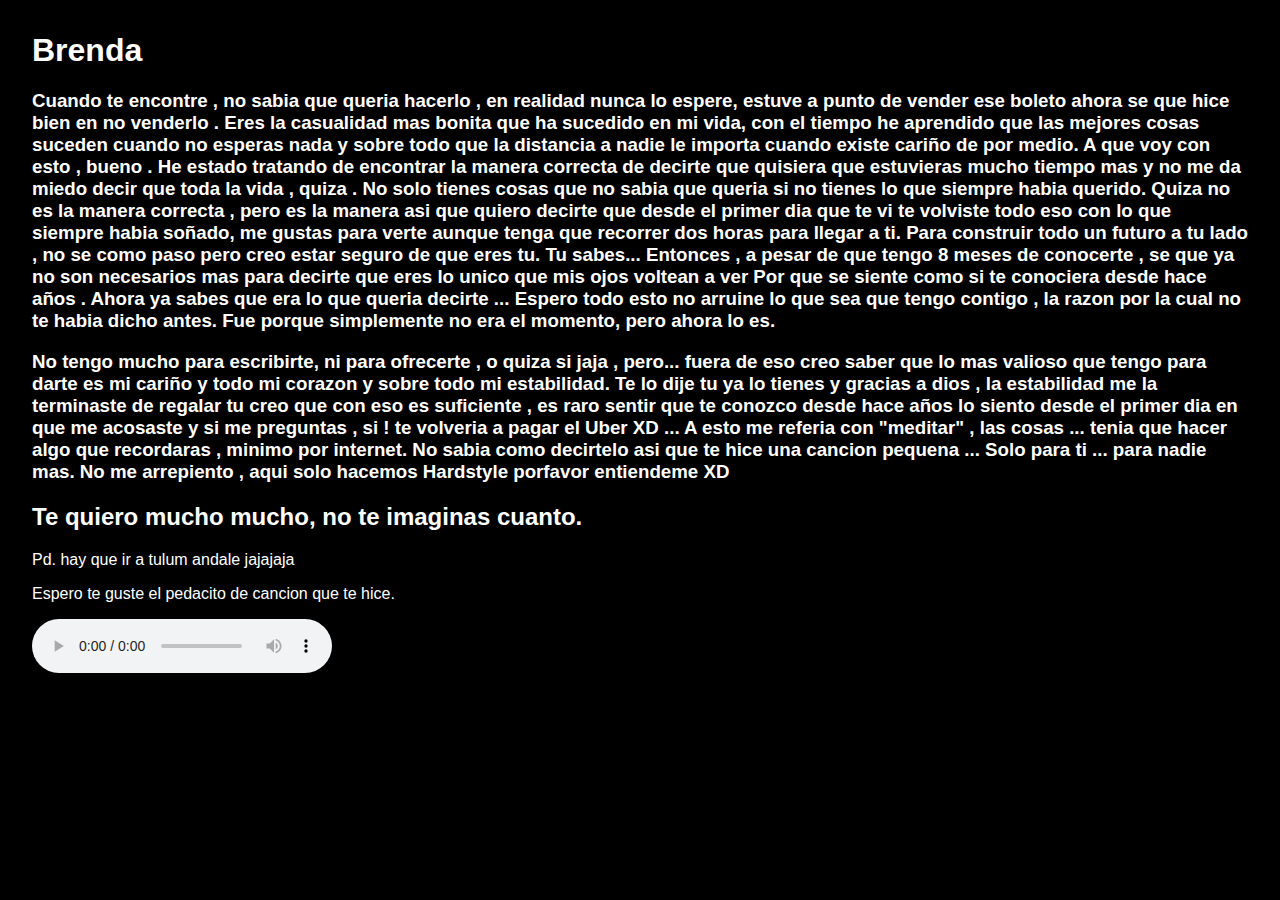
==== index.html @ 2631235b "last files" ====
<!DOCTYPE html>
<html lang="en">
<head>
    <meta charset="UTF-8">
    <meta http-equiv="X-UA-Compatible" content="IE=edge">
    <meta name="viewport" content="width=device-width, initial-scale=1.0">
    <title>NOTHING THAN MUSIC</title>
    <link rel="stylesheet" href="./styles/index.css">
</head>
<body>
    <h1>Brenda</h1>
   <h3>Cuando te encontre , no sabia que queria hacerlo , en realidad nunca lo espere, estuve a punto de vender ese boleto
    ahora se que hice bien en no venderlo . Eres la casualidad mas bonita que ha sucedido en mi vida,
    con el tiempo he aprendido que las mejores cosas suceden cuando no esperas nada y sobre todo que la distancia a nadie le importa
    cuando existe cariño de por medio. A que voy con esto , bueno . He estado tratando de encontrar la manera correcta
    de decirte que quisiera que estuvieras mucho tiempo mas y no me da miedo decir que toda la vida , quiza . 
    No solo tienes cosas que no sabia que queria si no tienes lo que siempre habia querido. 
    Quiza no es la manera correcta , pero es la manera asi que quiero decirte que desde el primer dia que te vi 
    te volviste todo eso con lo que siempre habia soñado, me gustas para verte aunque tenga que recorrer dos horas para llegar a ti.
    Para construir todo un futuro a tu lado , no se como paso pero creo estar seguro de que eres tu. Tu sabes... 
    Entonces , a pesar de que tengo 8 meses de conocerte , se que ya no son necesarios mas para decirte que eres lo unico que mis ojos voltean a ver
    Por que se siente como si te conociera desde hace años . 
    
    Ahora ya sabes que era lo que queria decirte ... 
    Espero todo esto no arruine lo que sea que tengo contigo , la razon por la cual no te habia dicho antes. Fue porque 
    simplemente no era el momento, pero ahora lo es.
   </h3>
   <h3>No tengo mucho para escribirte, ni para ofrecerte , o quiza si jaja , pero... fuera de eso creo saber 
    que lo mas valioso que tengo para darte es mi cariño y todo mi corazon y sobre todo mi estabilidad.
     Te lo dije tu ya lo tienes y gracias a dios , la estabilidad me la terminaste de regalar tu
    creo que con eso es suficiente , es raro sentir que te conozco desde hace años
    lo siento desde el primer dia en que me acosaste y si me preguntas , si ! te volveria a pagar el Uber XD ...
    A esto me referia con "meditar" , las cosas ... tenia que hacer algo que recordaras , minimo por internet. 
    No sabia como decirtelo asi que te hice una cancion pequena ... Solo para ti ... para nadie mas.
    No me arrepiento , aqui solo hacemos Hardstyle porfavor entiendeme XD

   </h3>
   <h2>Te quiero mucho mucho, no te imaginas cuanto. </h2>
   
   <p>Pd. hay que ir a tulum andale jajajaja</p>
   <p>Espero te guste el pedacito de cancion que te hice.</p>
   <audio controls>
    <source src="./resources/For you.wav" type="audio/mpeg">
    </audio>
</body>
</html>
---- styles/index.css ----
body{
    background-color: black;
    color: white;
    margin: 2rem;
    font-family:Verdana, Geneva, Tahoma, sans-serif;
}

.uncoming{
    display: flex;
    width: 100%;
    height: 100%;
    text-align: center;
    background-color: black;
}
.item{
    margin: 1rem;

    justify-content: space-around;

}

img{
    width: 100%;
    height: 100%;
}

footer img{
    padding: 1rem;
    width: 5%;
    height: 10%;
    background-color: white;
}
.footer{
    background-color: white;
}

A{
    text-decoration: none;
    color: white;
}

a:hover{
    
    background-color: white;
    color:black;
}
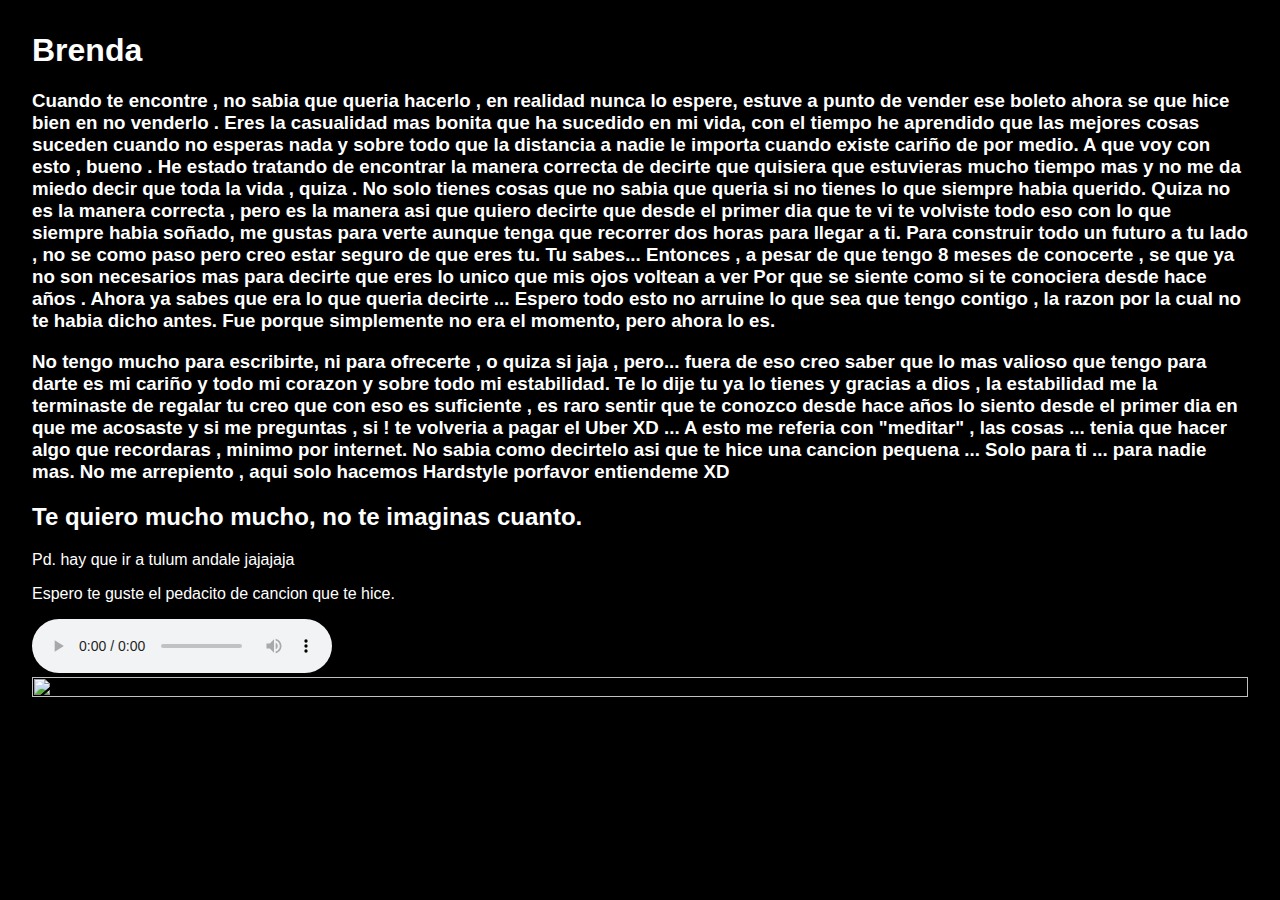
==== commit c819d226: "last files" ====
--- a/index.html
+++ b/index.html
@@ -40,7 +40,8 @@
    <p>Pd. hay que ir a tulum andale jajajaja</p>
    <p>Espero te guste el pedacito de cancion que te hice.</p>
    <audio controls>
-    <source src="./resources/For you.wav" type="audio/mpeg">
+    <source src="./resources/For you.wav" type="audio/wav">
     </audio>
+    <img src="http://eco18.com/wp-content/uploads/2016/06/AdobeStock_98287360.jpeg" alt="">
 </body>
 </html>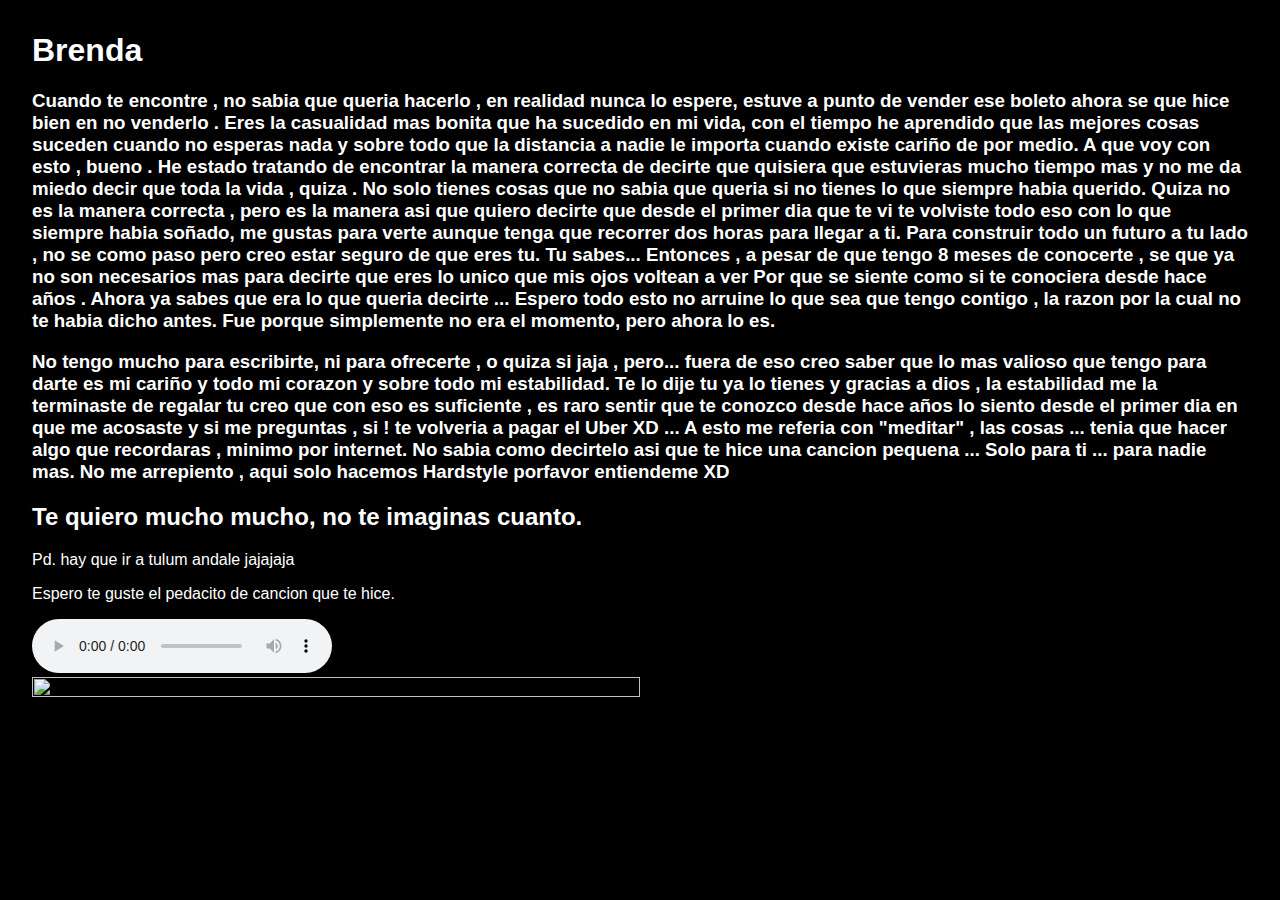
==== commit 1a1cbad8: "last files" ====
--- a/index.html
+++ b/index.html
@@ -42,6 +42,6 @@
    <audio controls>
     <source src="./resources/For you.wav" type="audio/wav">
     </audio>
-    <img src="http://eco18.com/wp-content/uploads/2016/06/AdobeStock_98287360.jpeg" alt="">
+    <br><img src="http://eco18.com/wp-content/uploads/2016/06/AdobeStock_98287360.jpeg" alt="">
 </body>
 </html>--- a/styles/index.css
+++ b/styles/index.css
@@ -43,4 +43,9 @@
     
     background-color: white;
     color:black;
+}
+
+img{
+max-width: 50%;
+max-height: 50%;
 }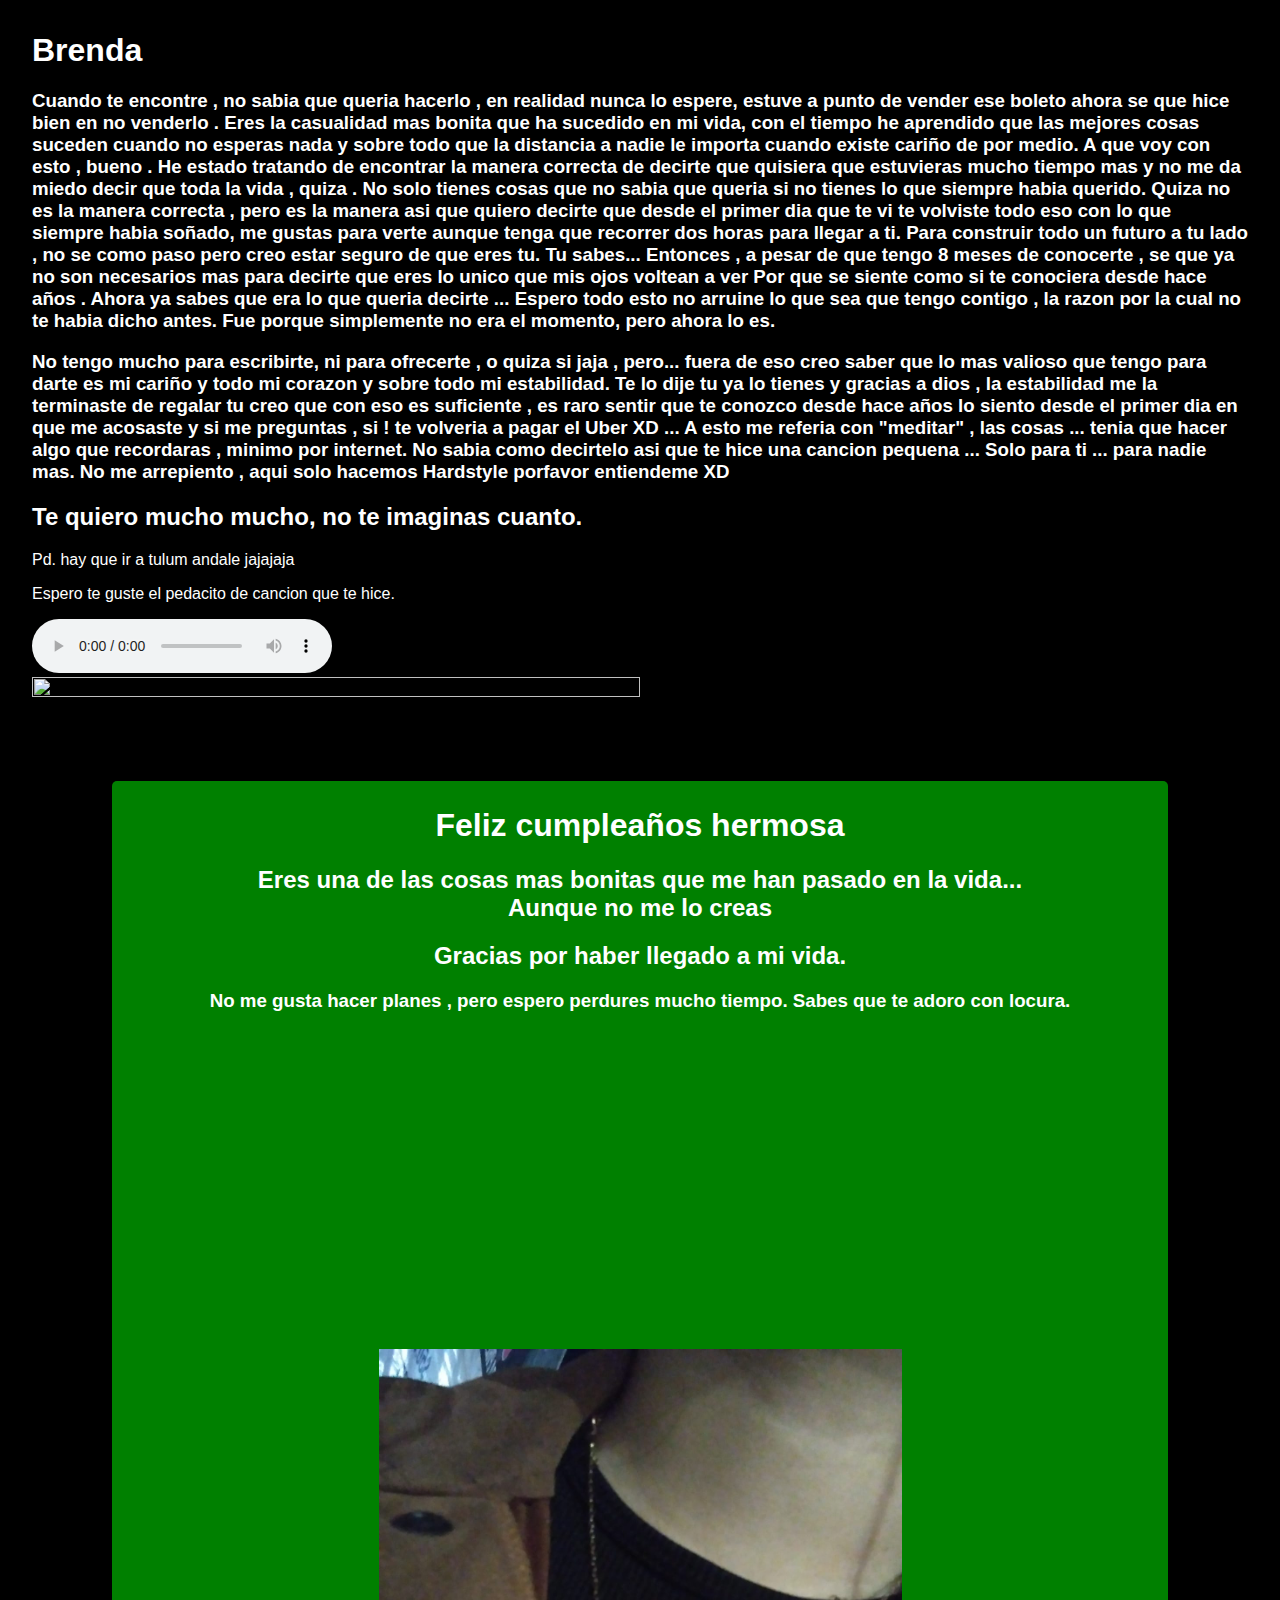
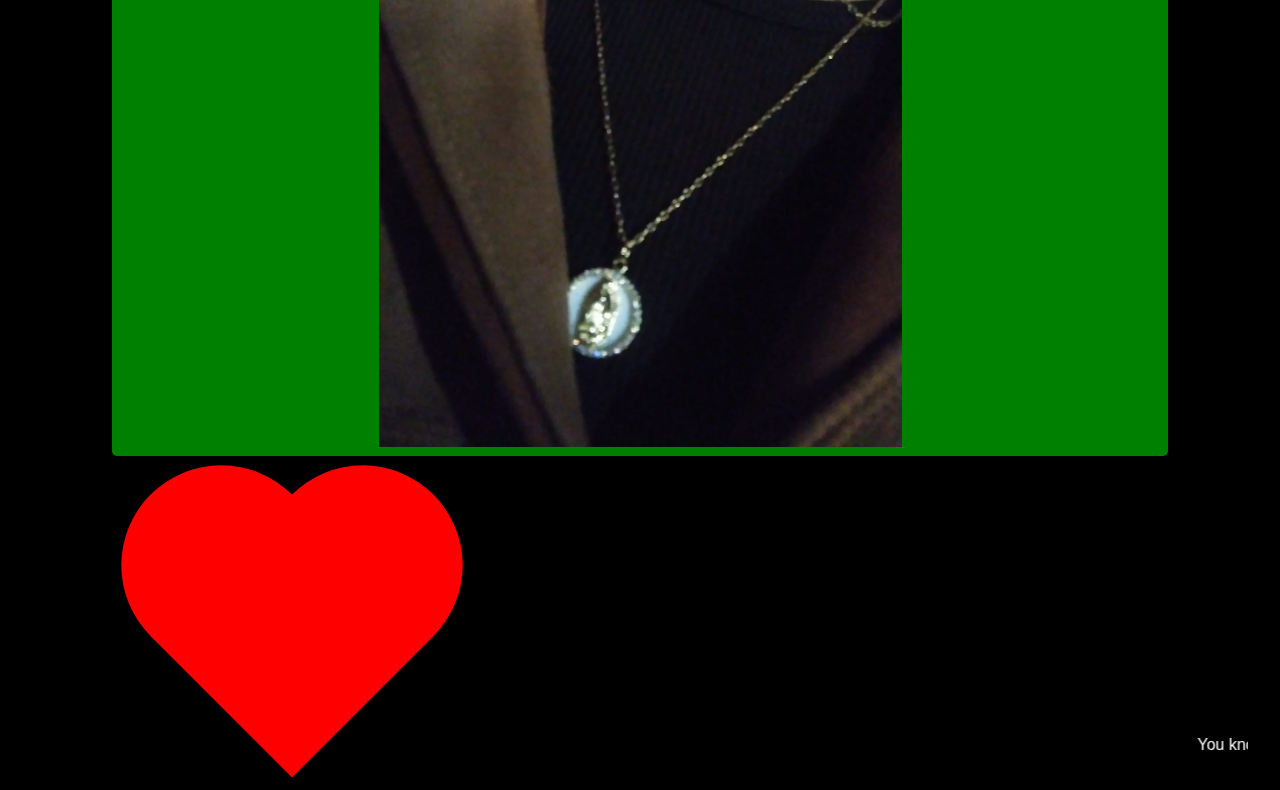
==== commit aba5e9f7: "modified:   index.html 	deleted:    resources/AcidHellowen.png 	deleted:    resources/STILL LISTENIN" ====
--- a/index.html
+++ b/index.html
@@ -1,47 +1,82 @@
 <!DOCTYPE html>
 <html lang="en">
+
 <head>
     <meta charset="UTF-8">
     <meta http-equiv="X-UA-Compatible" content="IE=edge">
     <meta name="viewport" content="width=device-width, initial-scale=1.0">
-    <title>NOTHING THAN MUSIC</title>
+    <title>Carta para Sarahi</title>
     <link rel="stylesheet" href="./styles/index.css">
 </head>
+
 <body>
-    <h1>Brenda</h1>
-   <h3>Cuando te encontre , no sabia que queria hacerlo , en realidad nunca lo espere, estuve a punto de vender ese boleto
-    ahora se que hice bien en no venderlo . Eres la casualidad mas bonita que ha sucedido en mi vida,
-    con el tiempo he aprendido que las mejores cosas suceden cuando no esperas nada y sobre todo que la distancia a nadie le importa
-    cuando existe cariño de por medio. A que voy con esto , bueno . He estado tratando de encontrar la manera correcta
-    de decirte que quisiera que estuvieras mucho tiempo mas y no me da miedo decir que toda la vida , quiza . 
-    No solo tienes cosas que no sabia que queria si no tienes lo que siempre habia querido. 
-    Quiza no es la manera correcta , pero es la manera asi que quiero decirte que desde el primer dia que te vi 
-    te volviste todo eso con lo que siempre habia soñado, me gustas para verte aunque tenga que recorrer dos horas para llegar a ti.
-    Para construir todo un futuro a tu lado , no se como paso pero creo estar seguro de que eres tu. Tu sabes... 
-    Entonces , a pesar de que tengo 8 meses de conocerte , se que ya no son necesarios mas para decirte que eres lo unico que mis ojos voltean a ver
-    Por que se siente como si te conociera desde hace años . 
-    
-    Ahora ya sabes que era lo que queria decirte ... 
-    Espero todo esto no arruine lo que sea que tengo contigo , la razon por la cual no te habia dicho antes. Fue porque 
-    simplemente no era el momento, pero ahora lo es.
-   </h3>
-   <h3>No tengo mucho para escribirte, ni para ofrecerte , o quiza si jaja , pero... fuera de eso creo saber 
-    que lo mas valioso que tengo para darte es mi cariño y todo mi corazon y sobre todo mi estabilidad.
-     Te lo dije tu ya lo tienes y gracias a dios , la estabilidad me la terminaste de regalar tu
-    creo que con eso es suficiente , es raro sentir que te conozco desde hace años
-    lo siento desde el primer dia en que me acosaste y si me preguntas , si ! te volveria a pagar el Uber XD ...
-    A esto me referia con "meditar" , las cosas ... tenia que hacer algo que recordaras , minimo por internet. 
-    No sabia como decirtelo asi que te hice una cancion pequena ... Solo para ti ... para nadie mas.
-    No me arrepiento , aqui solo hacemos Hardstyle porfavor entiendeme XD
+    <div>
 
-   </h3>
-   <h2>Te quiero mucho mucho, no te imaginas cuanto. </h2>
-   
-   <p>Pd. hay que ir a tulum andale jajajaja</p>
-   <p>Espero te guste el pedacito de cancion que te hice.</p>
-   <audio controls>
-    <source src="./resources/For you.wav" type="audio/wav">
-    </audio>
-    <br><img src="http://eco18.com/wp-content/uploads/2016/06/AdobeStock_98287360.jpeg" alt="">
+        <h1>Brenda</h1>
+        <h3>Cuando te encontre , no sabia que queria hacerlo , en realidad nunca lo espere, estuve a punto de vender ese
+            boleto
+            ahora se que hice bien en no venderlo . Eres la casualidad mas bonita que ha sucedido en mi vida,
+            con el tiempo he aprendido que las mejores cosas suceden cuando no esperas nada y sobre todo que la
+            distancia a nadie le importa
+            cuando existe cariño de por medio. A que voy con esto , bueno . He estado tratando de encontrar la manera
+            correcta
+            de decirte que quisiera que estuvieras mucho tiempo mas y no me da miedo decir que toda la vida , quiza .
+            No solo tienes cosas que no sabia que queria si no tienes lo que siempre habia querido.
+            Quiza no es la manera correcta , pero es la manera asi que quiero decirte que desde el primer dia que te vi
+            te volviste todo eso con lo que siempre habia soñado, me gustas para verte aunque tenga que recorrer dos
+            horas para llegar a ti.
+            Para construir todo un futuro a tu lado , no se como paso pero creo estar seguro de que eres tu. Tu sabes...
+            Entonces , a pesar de que tengo 8 meses de conocerte , se que ya no son necesarios mas para decirte que eres
+            lo unico que mis ojos voltean a ver
+            Por que se siente como si te conociera desde hace años .
+
+            Ahora ya sabes que era lo que queria decirte ...
+            Espero todo esto no arruine lo que sea que tengo contigo , la razon por la cual no te habia dicho antes. Fue
+            porque
+            simplemente no era el momento, pero ahora lo es.
+        </h3>
+        <h3>No tengo mucho para escribirte, ni para ofrecerte , o quiza si jaja , pero... fuera de eso creo saber
+            que lo mas valioso que tengo para darte es mi cariño y todo mi corazon y sobre todo mi estabilidad.
+            Te lo dije tu ya lo tienes y gracias a dios , la estabilidad me la terminaste de regalar tu
+            creo que con eso es suficiente , es raro sentir que te conozco desde hace años
+            lo siento desde el primer dia en que me acosaste y si me preguntas , si ! te volveria a pagar el Uber XD ...
+            A esto me referia con "meditar" , las cosas ... tenia que hacer algo que recordaras , minimo por internet.
+            No sabia como decirtelo asi que te hice una cancion pequena ... Solo para ti ... para nadie mas.
+            No me arrepiento , aqui solo hacemos Hardstyle porfavor entiendeme XD
+
+        </h3>
+        <h2>Te quiero mucho mucho, no te imaginas cuanto. </h2>
+
+        <p>Pd. hay que ir a tulum andale jajajaja</p>
+        <p>Espero te guste el pedacito de cancion que te hice.</p>
+        <audio controls>
+            <source src="./resources/For you.wav" type="audio/wav">
+        </audio>
+        <br><img src="http://eco18.com/wp-content/uploads/2016/06/AdobeStock_98287360.jpeg" alt="">
+
+    </div>
+    <div class="division">
+        <h1>Feliz cumpleaños hermosa</h1>
+        <h2>Eres una de las cosas mas bonitas que me han pasado en la vida...<br>
+         Aunque no me lo creas</h2>
+        <h2>Gracias por haber llegado a mi vida. </h2>
+        <h3>No me gusta hacer planes , pero espero perdures mucho tiempo.
+            Sabes que te adoro con locura.
+        </h3>
+        <iframe width="560" height="315" src="https://www.youtube.com/embed/EmwRu8omj7o?si=3q1mqOU0g1piR_eN"
+            title="YouTube video player" frameborder="0" \
+            allow="accelerometer; autoplay; clipboard-write; encrypted-media; gyroscope; picture-in-picture; web-share"
+            allowfullscreen></iframe>
+        <div class="image">
+            <img src="../image1.JPG" alt="">
+
+        </div>
+    </div>
+    <div class="heart-shape">
+
+    </div>
+    <marquee>You know that you are the most beautifull thing in this world.</marquee>
+
 </body>
+
 </html>--- a/styles/index.css
+++ b/styles/index.css
@@ -48,4 +48,46 @@
 img{
 max-width: 50%;
 max-height: 50%;
+}
+
+.division{
+    text-align: center;
+    border-radius: 5px;
+    background-color: green;
+    padding: 5px;
+    margin: 5rem;
+    
+}
+.heart-shape{
+    text-align: center;
+    margin-left: 10rem;
+    position: relative;
+    width: 200px;
+    height: 200px;
+    -webkit-transform: rotate(45deg);
+    -moz-transform: rotate(45deg);
+    -ms-transform: rotate(45deg);
+    -o-transform: rotate(45deg);
+    transform: rotate(45deg);
+    background-color: rgb(255, 0, 0);
+}
+.heart-shape:before,
+.heart-shape:after{
+    position: absolute;
+    width: 200px;
+    height: 200px;
+    content: '';
+    -webkit-border-radius: 50%;
+    -moz-border-radius: 50%;
+    -o-border-radius: 50%;
+    border-radius: 50%;
+    background-color: rgb(255, 0, 0);
+}
+.heart-shape:before{
+    bottom: 0px;
+    left: -100px;
+}
+.heart-shape:after{
+    top: -100px;
+    right: 0px;
 }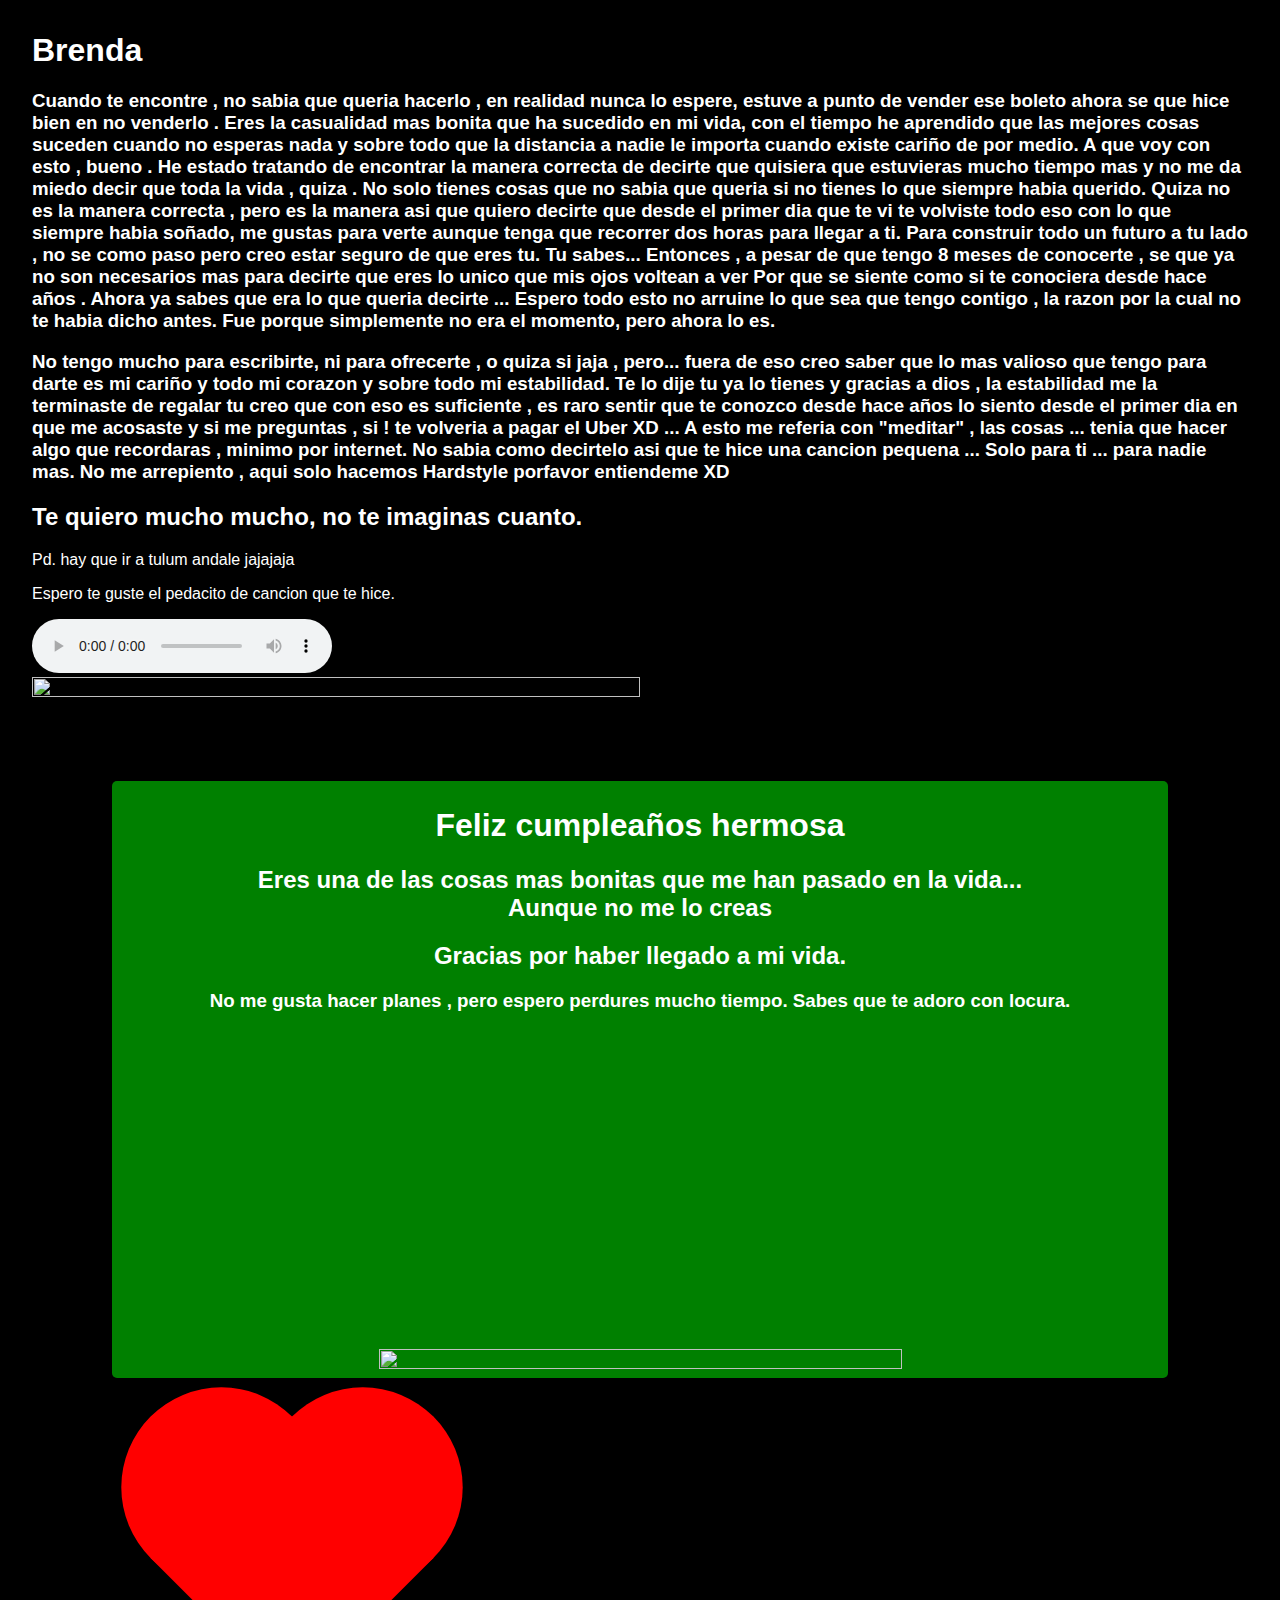
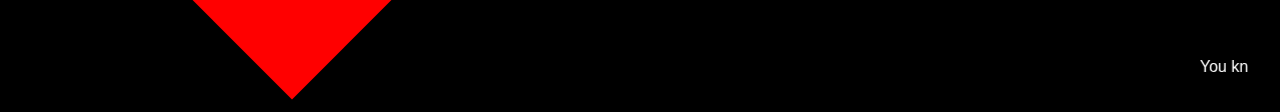
==== commit 639f74d6: "with '#' will be ignored, and an empty message aborts the commit." ====
--- a/index.html
+++ b/index.html
@@ -68,7 +68,7 @@
             allow="accelerometer; autoplay; clipboard-write; encrypted-media; gyroscope; picture-in-picture; web-share"
             allowfullscreen></iframe>
         <div class="image">
-            <img src="../image1.JPG" alt="">
+            <img src="./resources/image1.jpg" alt="">
 
         </div>
     </div>
